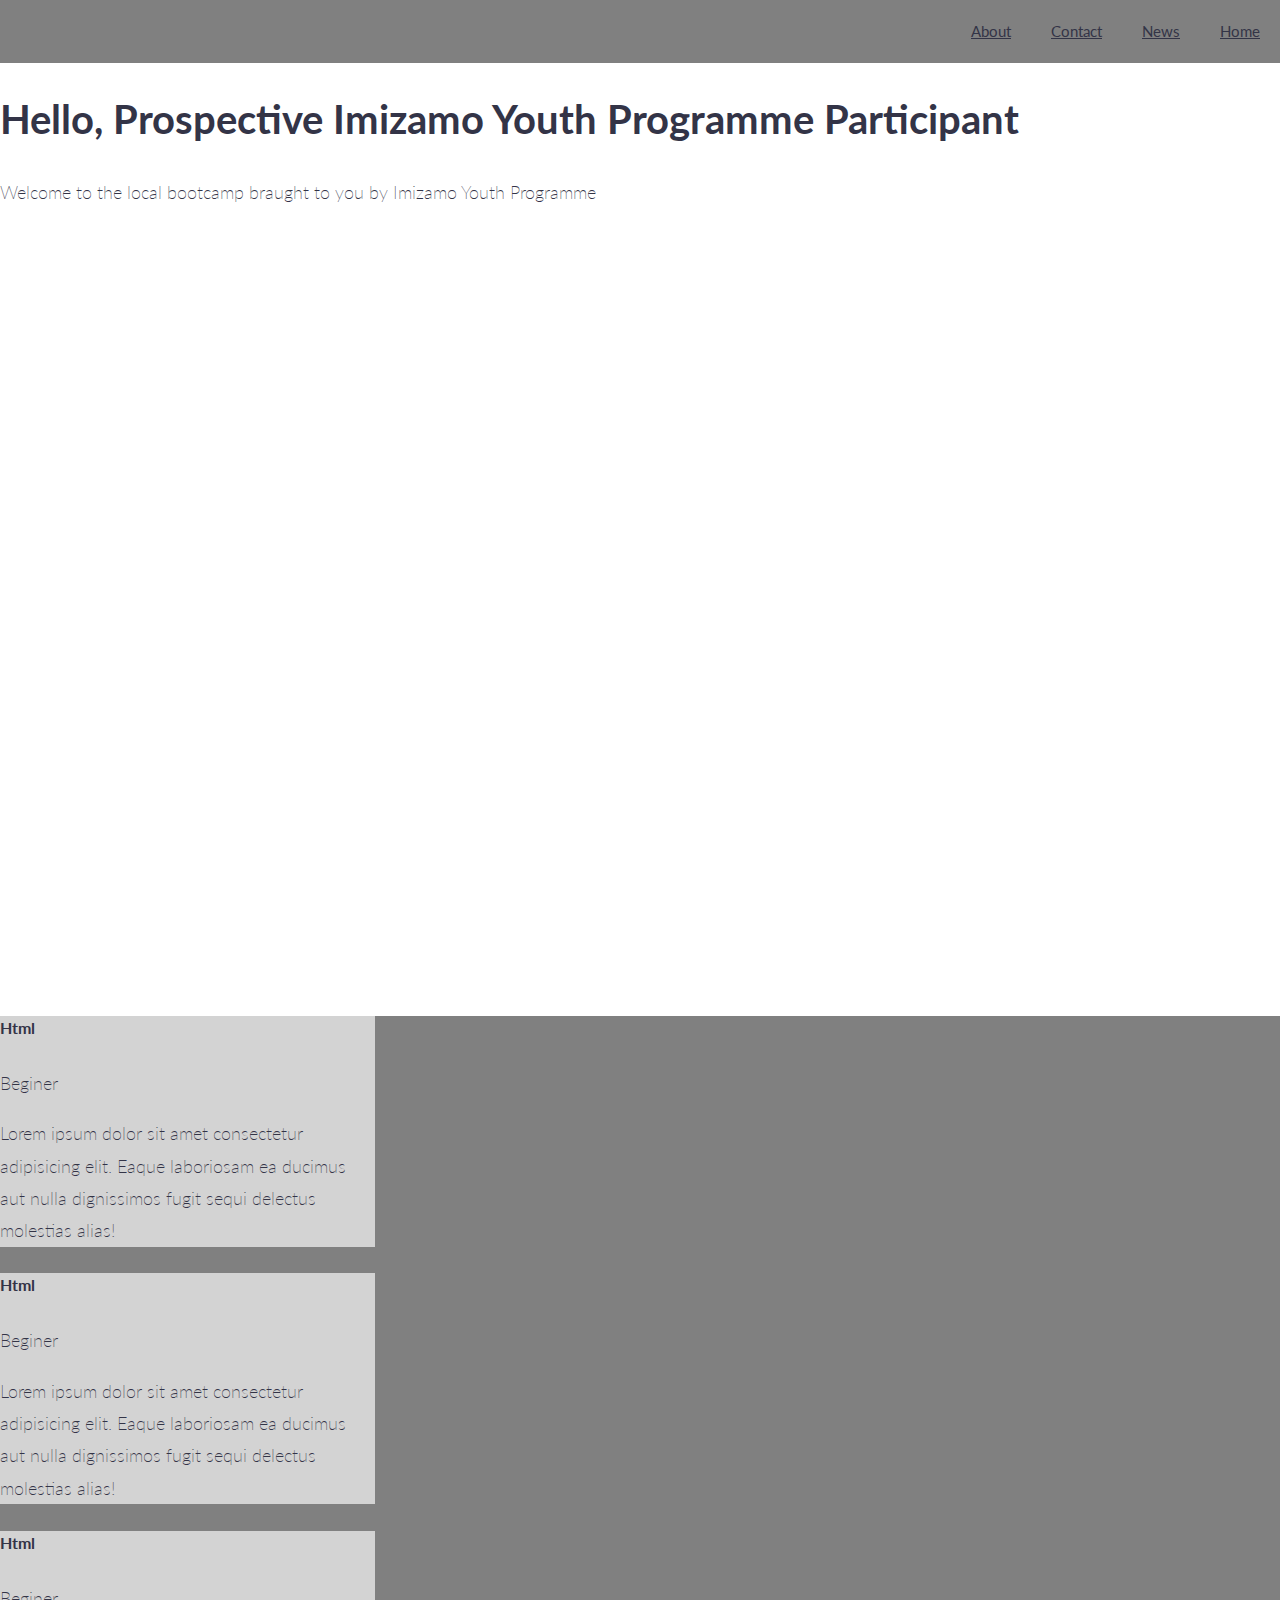
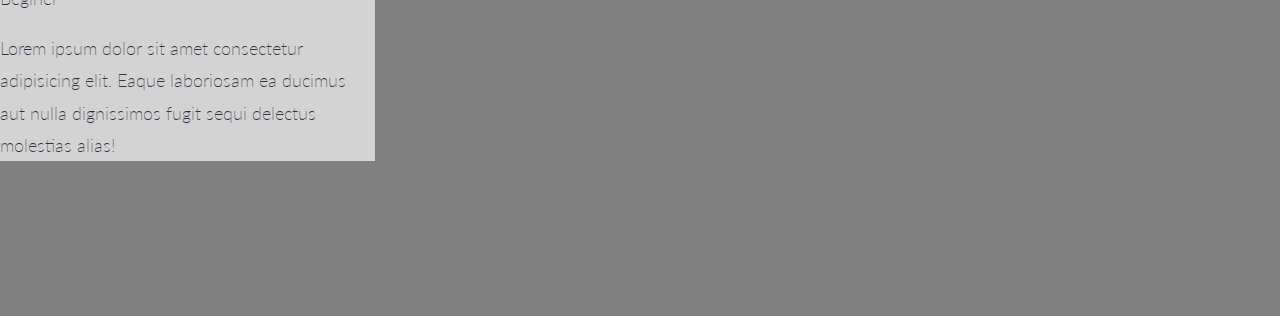
==== responsive-page/index.html @ 6ee49a79 "half of all three tasks" ====
<!DOCTYPE html>
<html lang="en">
<head>
    <meta charset="UTF-8">
    <meta http-equiv="X-UA-Compatible" content="IE=edge">
    <meta name="viewport" content="width=device-width, initial-scale=1.0">
    <title>Document</title>
    <link rel="stylesheet" href="simple-grid.css">
    <link rel="stylesheet" href="simple-grid.min.css">
    <link rel="stylesheet" href="style.css">
</head>
<body>
    <!--NAVBAR-->
    <div class="topnav">
        <a class="active link" href="#home">Home</a>
        <a class="link" href="#news">News</a>
        <a class="link" href="#contact">Contact</a>
        <a class="link" href="#about">About</a>
      </div>
    <!--//NAVBAR-->

    <!--INTRO-SECTION-->
    <div class="full-height">
    <h1>Hello, Prospective Imizamo Youth Programme Participant</h1>
    <p>Welcome to the local bootcamp braught to you by Imizamo Youth Programme</p>
    </div>
    <!--//INTRO-SECTION-->

    <!--COURSE-SECTION-->
    <section class="full-height section1">
    <div class="row">
        <div class="courseCards col-4">
            <h5>Html</h5>
            <p class="text-brand">Beginer</p>
            <p>Lorem ipsum dolor sit amet consectetur adipisicing elit. Eaque laboriosam ea ducimus aut nulla dignissimos fugit sequi delectus molestias alias!</p>
        </div>
        <div class="courseCards col-4">
            <h5>Html</h5>
            <p class="text-brand">Beginer</p>
            <p>Lorem ipsum dolor sit amet consectetur adipisicing elit. Eaque laboriosam ea ducimus aut nulla dignissimos fugit sequi delectus molestias alias!</p>
        </div>
        <div class="courseCards col-4">
            <h5>Html</h5>
            <p class="text-brand">Beginer</p>
            <p>Lorem ipsum dolor sit amet consectetur adipisicing elit. Eaque laboriosam ea ducimus aut nulla dignissimos fugit sequi delectus molestias alias!</p>
        </div>
    </div>
    </section>
    <!--//COURSE-SECTION-->

    <!--TESTIMONIAL-SECTION-->
    <!--//TESTIMONIAL-SECTION-->

    <!--FOOTER-SECTION-->
    <!--FOOTER-SECTION-->

</body>
</html>
---- responsive-page/simple-grid.css ----
/**
*** SIMPLE GRID
*** (C) ZACH COLE 2016
**/

@import url(https://fonts.googleapis.com/css?family=Lato:400,300,300italic,400italic,700,700italic);

/* UNIVERSAL */

html,
body {
  height: 100%;
  width: 100%;
  margin: 0;
  padding: 0;
  left: 0;
  top: 0;
  font-size: 100%;
}

/* ROOT FONT STYLES */

* {
  font-family: 'Lato', Helvetica, sans-serif;
  color: #333447;
  line-height: 1.5;
}

/* TYPOGRAPHY */

h1 {
  font-size: 2.5rem;
}

h2 {
  font-size: 2rem;
}

h3 {
  font-size: 1.375rem;
}

h4 {
  font-size: 1.125rem;
}

h5 {
  font-size: 1rem;
}

h6 {
  font-size: 0.875rem;
}

p {
  font-size: 1.125rem;
  font-weight: 200;
  line-height: 1.8;
}

.font-light {
  font-weight: 300;
}

.font-regular {
  font-weight: 400;
}

.font-heavy {
  font-weight: 700;
}

/* POSITIONING */

.left {
  text-align: left;
}

.right {
  text-align: right;
}

.center {
  text-align: center;
  margin-left: auto;
  margin-right: auto;
}

.justify {
  text-align: justify;
}

/* ==== GRID SYSTEM ==== */

.container {
  width: 90%;
  margin-left: auto;
  margin-right: auto;
}

.row {
  position: relative;
  width: 100%;
}

.row [class^="col"] {
  float: left;
  margin: 0.5rem 2%;
  min-height: 0.125rem;
}

.col-1,
.col-2,
.col-3,
.col-4,
.col-5,
.col-6,
.col-7,
.col-8,
.col-9,
.col-10,
.col-11,
.col-12 {
  width: 96%;
}

.col-1-sm {
  width: 4.33%;
}

.col-2-sm {
  width: 12.66%;
}

.col-3-sm {
  width: 21%;
}

.col-4-sm {
  width: 29.33%;
}

.col-5-sm {
  width: 37.66%;
}

.col-6-sm {
  width: 46%;
}

.col-7-sm {
  width: 54.33%;
}

.col-8-sm {
  width: 62.66%;
}

.col-9-sm {
  width: 71%;
}

.col-10-sm {
  width: 79.33%;
}

.col-11-sm {
  width: 87.66%;
}

.col-12-sm {
  width: 96%;
}

.row::after {
	content: "";
	display: table;
	clear: both;
}

.hidden-sm {
  display: none;
}

@media only screen and (min-width: 33.75em) {  /* 540px */
  .container {
    width: 80%;
  }
}

@media only screen and (min-width: 45em) {  /* 720px */
  .col-1 {
    width: 4.33%;
  }

  .col-2 {
    width: 12.66%;
  }

  .col-3 {
    width: 21%;
  }

  .col-4 {
    width: 29.33%;
  }

  .col-5 {
    width: 37.66%;
  }

  .col-6 {
    width: 46%;
  }

  .col-7 {
    width: 54.33%;
  }

  .col-8 {
    width: 62.66%;
  }

  .col-9 {
    width: 71%;
  }

  .col-10 {
    width: 79.33%;
  }

  .col-11 {
    width: 87.66%;
  }

  .col-12 {
    width: 96%;
  }

  .hidden-sm {
    display: block;
  }
}

@media only screen and (min-width: 60em) { /* 960px */
  .container {
    width: 75%;
    max-width: 60rem;
  }
}
---- responsive-page/simple-grid.min.css ----
@import url(https://fonts.googleapis.com/css?family=Lato:400,300,300italic,400italic,700,700italic);body,html{height:100%;width:100%;margin:0;padding:0;left:0;top:0;font-size:100%}.center,.container{margin-left:auto;margin-right:auto}*{font-family:Lato,Helvetica,sans-serif;color:#333447;line-height:1.5}h1{font-size:2.5rem}h2{font-size:2rem}h3{font-size:1.375rem}h4{font-size:1.125rem}h5{font-size:1rem}h6{font-size:.875rem}p{font-size:1.125rem;font-weight:200;line-height:1.8}.font-light{font-weight:300}.font-regular{font-weight:400}.font-heavy{font-weight:700}.left{text-align:left}.right{text-align:right}.center{text-align:center}.justify{text-align:justify}.container{width:90%}.row{position:relative;width:100%}.row [class^=col]{float:left;margin:.5rem 2%;min-height:.125rem}.col-1,.col-10,.col-11,.col-12,.col-2,.col-3,.col-4,.col-5,.col-6,.col-7,.col-8,.col-9{width:96%}.col-1-sm{width:4.33%}.col-2-sm{width:12.66%}.col-3-sm{width:21%}.col-4-sm{width:29.33%}.col-5-sm{width:37.66%}.col-6-sm{width:46%}.col-7-sm{width:54.33%}.col-8-sm{width:62.66%}.col-9-sm{width:71%}.col-10-sm{width:79.33%}.col-11-sm{width:87.66%}.col-12-sm{width:96%}.row::after{content:"";display:table;clear:both}.hidden-sm{display:none}@media only screen and (min-width:33.75em){.container{width:80%}}@media only screen and (min-width:45em){.col-1{width:4.33%}.col-2{width:12.66%}.col-3{width:21%}.col-4{width:29.33%}.col-5{width:37.66%}.col-6{width:46%}.col-7{width:54.33%}.col-8{width:62.66%}.col-9{width:71%}.col-10{width:79.33%}.col-11{width:87.66%}.col-12{width:96%}.hidden-sm{display:block}}@media only screen and (min-width:60em){.container{width:75%;max-width:60rem}}
---- responsive-page/style.css ----
.topnav {
  background-color: gray;
  overflow: hidden;
}

.link {
    float: right;
    text-align: center;
    padding: 20px 20px;
    font-size: 15px;
}


.full-height{
    min-height: 100vh;
    height: 100%;
}

.courseCards {
    background-color: lightgrey;
}

.section1 {
    background-color: gray;
}
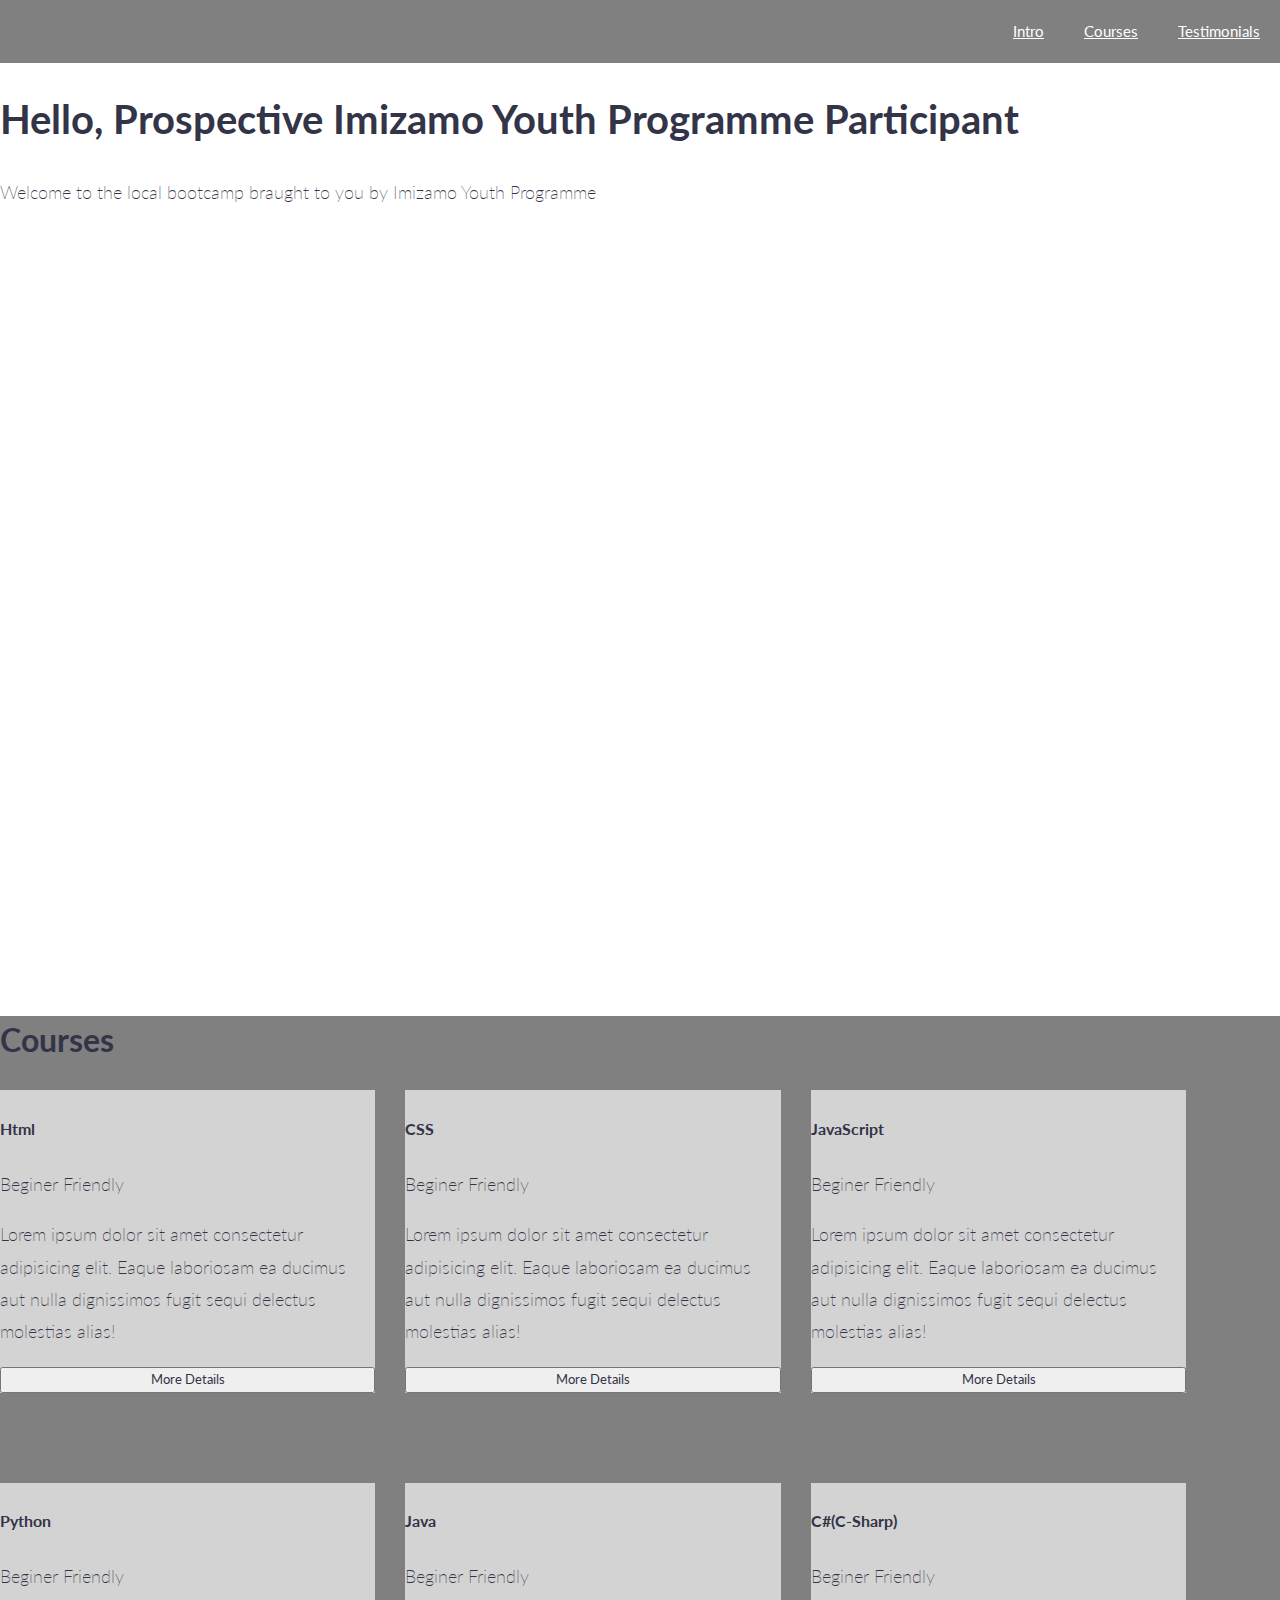
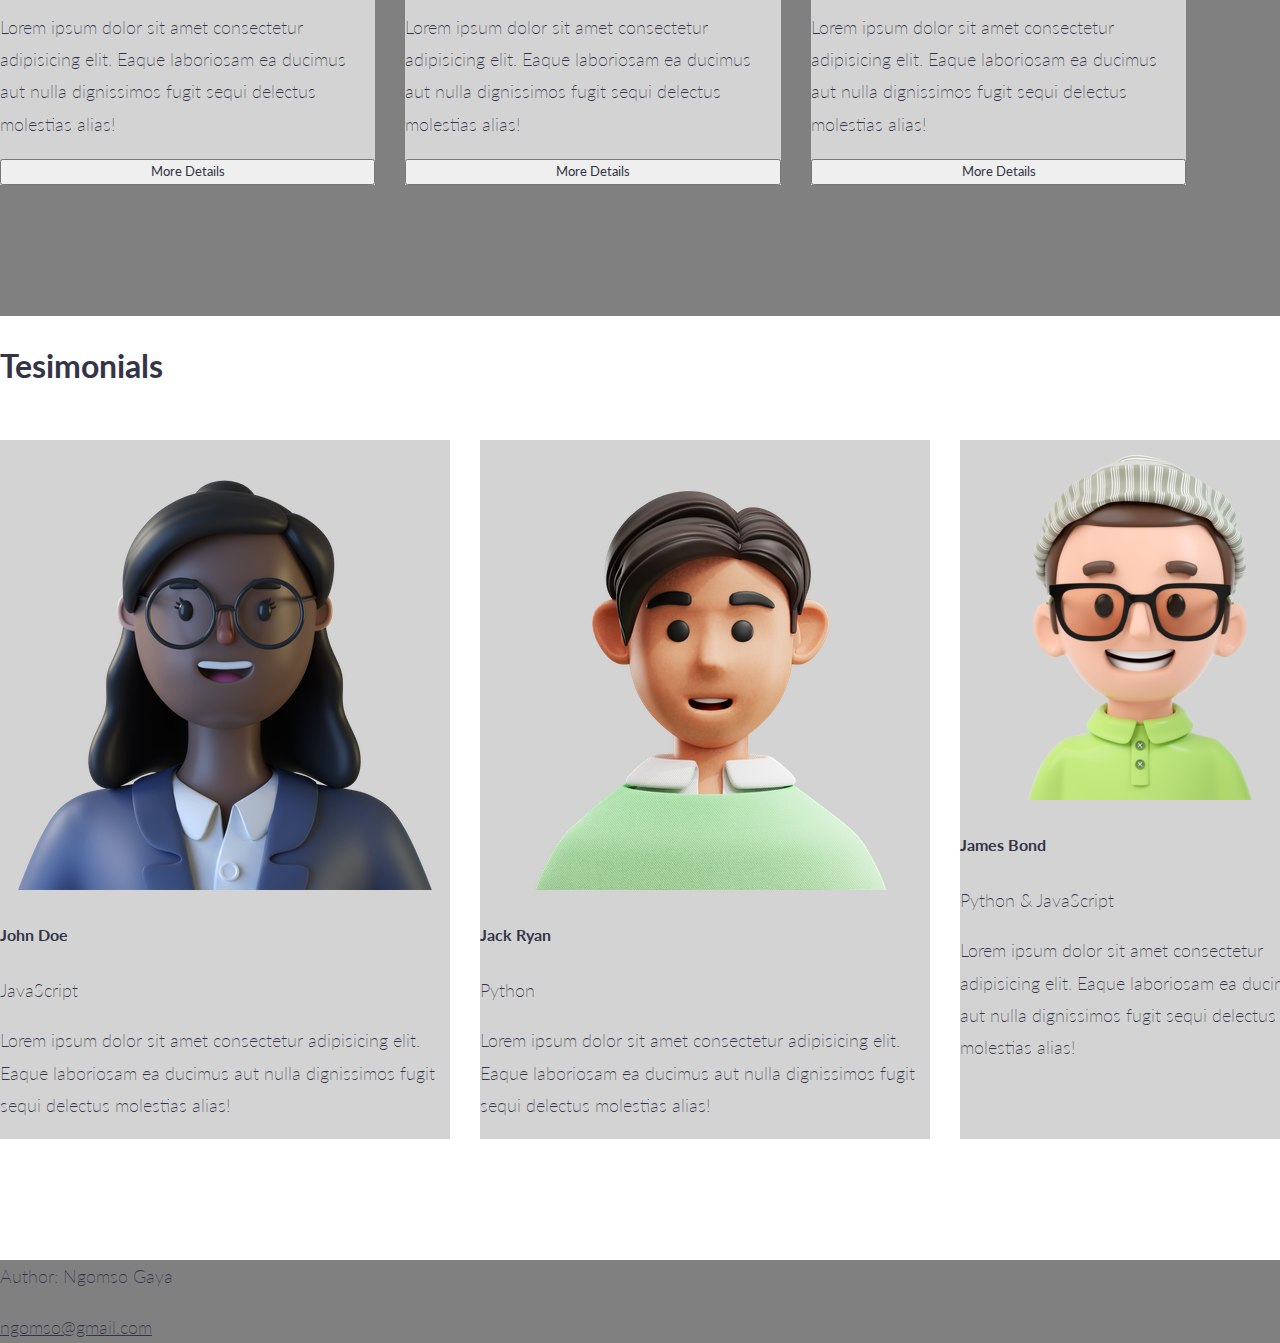
==== commit 6dc02ea1: "both tests are finished, still working on the responsiveness of the site" ====
--- a/responsive-page/index.html
+++ b/responsive-page/index.html
@@ -1,5 +1,6 @@
 <!DOCTYPE html>
 <html lang="en">
+
 <head>
     <meta charset="UTF-8">
     <meta http-equiv="X-UA-Compatible" content="IE=edge">
@@ -9,50 +10,114 @@
     <link rel="stylesheet" href="simple-grid.min.css">
     <link rel="stylesheet" href="style.css">
 </head>
+
 <body>
     <!--NAVBAR-->
-    <div class="topnav">
-        <a class="active link" href="#home">Home</a>
-        <a class="link" href="#news">News</a>
-        <a class="link" href="#contact">Contact</a>
-        <a class="link" href="#about">About</a>
-      </div>
+    <div class="topnav" id="home">
+        <a class="active link" href="#testimonials">Testimonials</a>
+        <a class="link" href="#courses">Courses</a>
+        <a class="link" href="#intro">Intro</a>
+    </div>
     <!--//NAVBAR-->
 
     <!--INTRO-SECTION-->
-    <div class="full-height">
-    <h1>Hello, Prospective Imizamo Youth Programme Participant</h1>
-    <p>Welcome to the local bootcamp braught to you by Imizamo Youth Programme</p>
+    <div class="full-height" id="intro">
+        <h1>Hello, Prospective Imizamo Youth Programme Participant</h1>
+        <p>Welcome to the local bootcamp braught to you by Imizamo Youth Programme</p>
     </div>
     <!--//INTRO-SECTION-->
 
     <!--COURSE-SECTION-->
-    <section class="full-height section1">
-    <div class="row">
-        <div class="courseCards col-4">
-            <h5>Html</h5>
-            <p class="text-brand">Beginer</p>
-            <p>Lorem ipsum dolor sit amet consectetur adipisicing elit. Eaque laboriosam ea ducimus aut nulla dignissimos fugit sequi delectus molestias alias!</p>
+    <section class="full-height section1" id="courses">
+        <h2>Courses</h2>
+        <div class="row courses">
+            <div class="courseCards col-4">
+                <h5>Html</h5>
+                <p class="text-brand">Beginer Friendly</p>
+                <p>Lorem ipsum dolor sit amet consectetur adipisicing elit. Eaque laboriosam ea ducimus aut nulla
+                    dignissimos fugit sequi delectus molestias alias!</p>
+                <button>More Details</button>
+            </div>
+            <div class="courseCards col-4">
+                <h5>CSS</h5>
+                <p class="text-brand">Beginer Friendly</p>
+                <p>Lorem ipsum dolor sit amet consectetur adipisicing elit. Eaque laboriosam ea ducimus aut nulla
+                    dignissimos fugit sequi delectus molestias alias!</p>
+                <button>More Details</button>
+            </div>
+            <div class="courseCards col-4">
+                <h5>JavaScript</h5>
+                <p class="text-brand">Beginer Friendly</p>
+                <p>Lorem ipsum dolor sit amet consectetur adipisicing elit. Eaque laboriosam ea ducimus aut nulla
+                    dignissimos fugit sequi delectus molestias alias!</p>
+                <button>More Details</button>
+            </div>
         </div>
-        <div class="courseCards col-4">
-            <h5>Html</h5>
-            <p class="text-brand">Beginer</p>
-            <p>Lorem ipsum dolor sit amet consectetur adipisicing elit. Eaque laboriosam ea ducimus aut nulla dignissimos fugit sequi delectus molestias alias!</p>
+        <div class="row courses2">
+            <div class="courseCards col-4">
+                <h5>Python</h5>
+                <p class="text-brand">Beginer Friendly</p>
+                <p>Lorem ipsum dolor sit amet consectetur adipisicing elit. Eaque laboriosam ea ducimus aut nulla
+                    dignissimos fugit sequi delectus molestias alias!</p>
+                <button>More Details</button>
+            </div>
+            <div class="courseCards col-4">
+                <h5>Java</h5>
+                <p class="text-brand">Beginer Friendly</p>
+                <p>Lorem ipsum dolor sit amet consectetur adipisicing elit. Eaque laboriosam ea ducimus aut nulla
+                    dignissimos fugit sequi delectus molestias alias!</p>
+                <button>More Details</button>
+            </div>
+            <div class="courseCards col-4">
+                <h5>C#(C-Sharp)</h5>
+                <p class="text-brand">Beginer Friendly</p>
+                <p>Lorem ipsum dolor sit amet consectetur adipisicing elit. Eaque laboriosam ea ducimus aut nulla
+                    dignissimos fugit sequi delectus molestias alias!</p>
+                <button>More Details</button>
+            </div>
         </div>
-        <div class="courseCards col-4">
-            <h5>Html</h5>
-            <p class="text-brand">Beginer</p>
-            <p>Lorem ipsum dolor sit amet consectetur adipisicing elit. Eaque laboriosam ea ducimus aut nulla dignissimos fugit sequi delectus molestias alias!</p>
-        </div>
-    </div>
     </section>
     <!--//COURSE-SECTION-->
 
     <!--TESTIMONIAL-SECTION-->
+    <section class="full-height" id="testimonials">
+        <h2>Tesimonials</h2>
+        <div class="testimonials">
+        <div class="courseCards ">
+            <img src="pictures/jackRyan.webp" alt="">
+            <h5>John Doe</h5>
+            <p class="text-brand">JavaScript</p>
+            <p>Lorem ipsum dolor sit amet consectetur adipisicing elit. Eaque laboriosam ea ducimus aut nulla
+                dignissimos
+                fugit sequi delectus molestias alias!</p>
+        </div>
+        <div class="courseCards ">
+            <img src="pictures/jonDoe.webp" alt="">
+            <h5>Jack Ryan</h5>
+            <p class="text-brand">Python</p>
+            <p>Lorem ipsum dolor sit amet consectetur adipisicing elit. Eaque laboriosam ea ducimus aut nulla
+                dignissimos
+                fugit sequi delectus molestias alias!</p>
+        </div>
+        <div class="courseCards col">
+            <img src="pictures/jamesBond.png" alt="">
+            <h5>James Bond</h5>
+            <p class="text-brand">Python & JavaScript</p>
+            <p>Lorem ipsum dolor sit amet consectetur adipisicing elit. Eaque laboriosam ea ducimus aut nulla
+                dignissimos
+                fugit sequi delectus molestias alias!</p>
+        </div>
+        </div>
+    </section>
     <!--//TESTIMONIAL-SECTION-->
 
     <!--FOOTER-SECTION-->
+    <footer class="section1">
+        <p>Author: Ngomso Gaya</p>
+        <p><a href="mailto:ngomso@gmail.com">ngomso@gmail.com</a></p>
+    </footer>
     <!--FOOTER-SECTION-->
 
 </body>
+
 </html>--- a/responsive-page/style.css
+++ b/responsive-page/style.css
@@ -8,8 +8,12 @@
     text-align: center;
     padding: 20px 20px;
     font-size: 15px;
+    color: white;
 }
 
+h1, h2 {
+    display: block;
+}
 
 .full-height{
     min-height: 100vh;
@@ -18,8 +22,33 @@
 
 .courseCards {
     background-color: lightgrey;
+    margin-right: 30px;
 }
 
 .section1 {
     background-color: gray;
 }
+
+.container {
+    display: grid;
+    
+}
+
+.testimonials {
+    margin-top: 50px;
+    display: flex;
+    align-content: center;
+}
+
+.courses {
+    display: flex;
+}
+
+.courses2 {
+    display: flex;
+    margin-top: 90px;
+}
+
+button{
+    width: 100%;
+}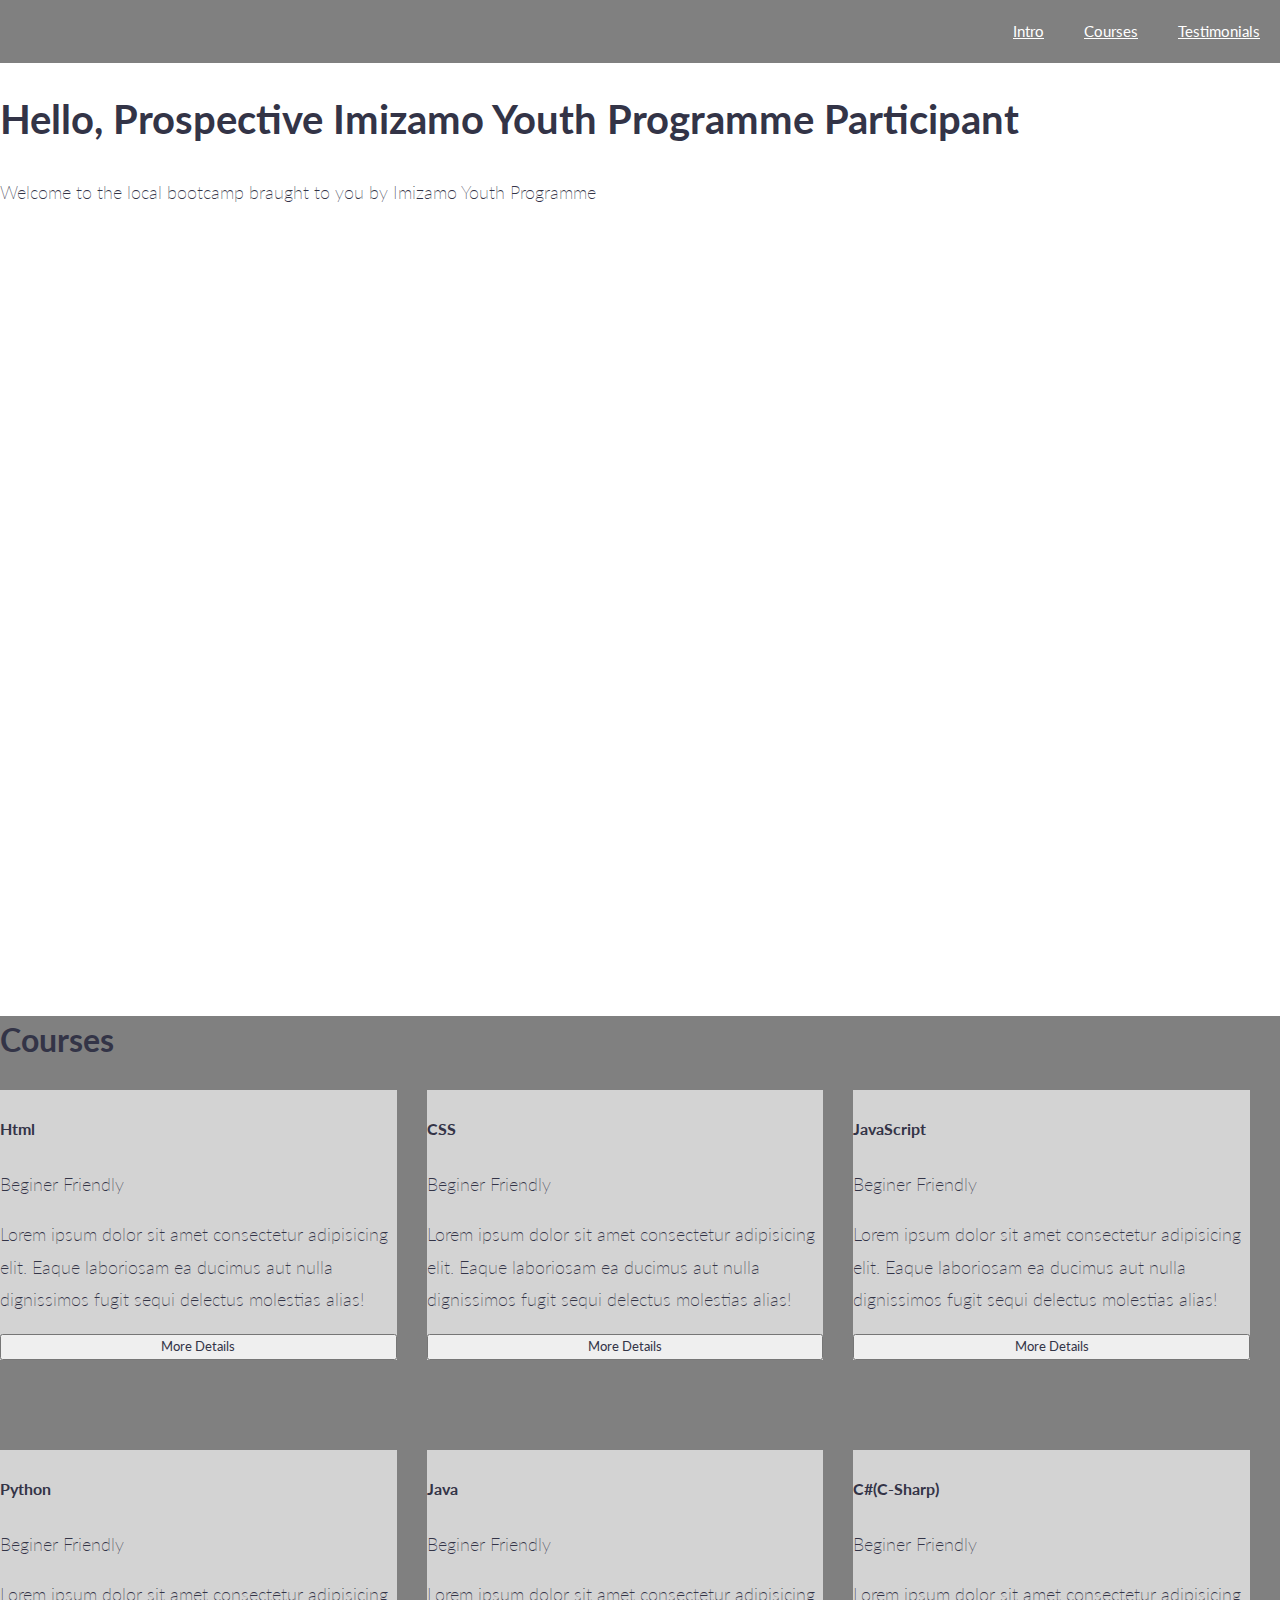
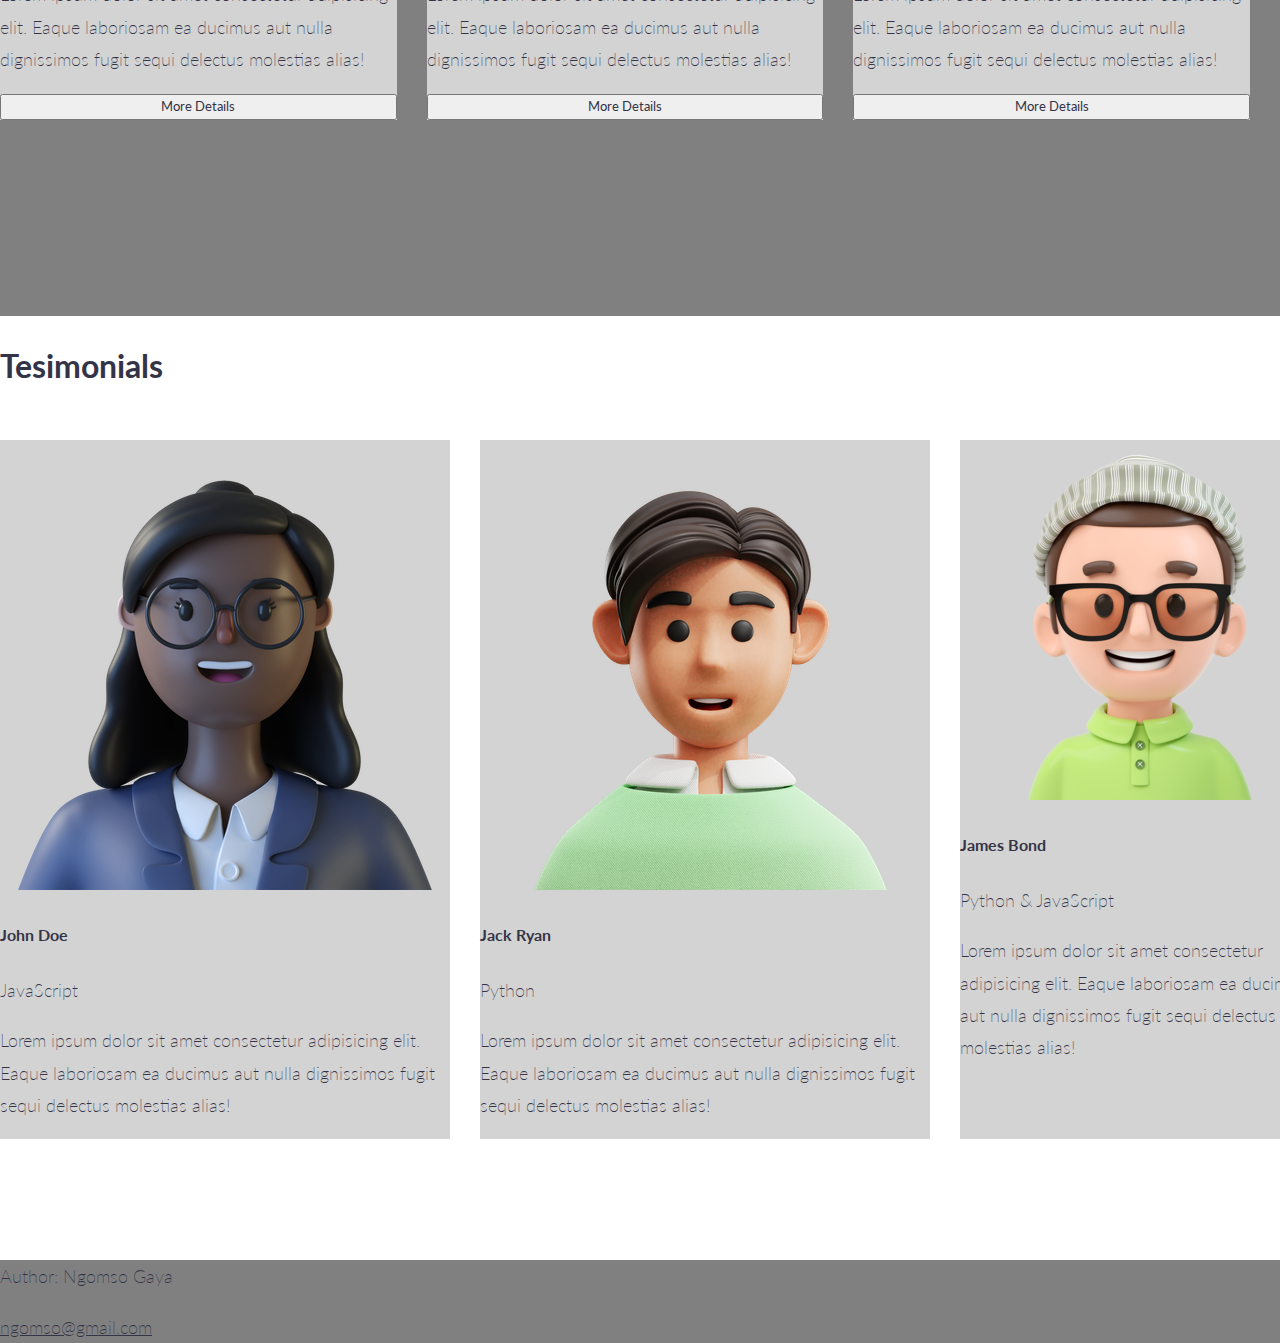
==== commit a6ab935c: "cut off time progress, function done, tests done, currently working on responsiveness" ====
--- a/responsive-page/index.html
+++ b/responsive-page/index.html
@@ -31,21 +31,21 @@
     <section class="full-height section1" id="courses">
         <h2>Courses</h2>
         <div class="row courses">
-            <div class="courseCards col-4">
+            <div class="courseCards">
                 <h5>Html</h5>
                 <p class="text-brand">Beginer Friendly</p>
                 <p>Lorem ipsum dolor sit amet consectetur adipisicing elit. Eaque laboriosam ea ducimus aut nulla
                     dignissimos fugit sequi delectus molestias alias!</p>
                 <button>More Details</button>
             </div>
-            <div class="courseCards col-4">
+            <div class="courseCards">
                 <h5>CSS</h5>
                 <p class="text-brand">Beginer Friendly</p>
                 <p>Lorem ipsum dolor sit amet consectetur adipisicing elit. Eaque laboriosam ea ducimus aut nulla
                     dignissimos fugit sequi delectus molestias alias!</p>
                 <button>More Details</button>
             </div>
-            <div class="courseCards col-4">
+            <div class="courseCards">
                 <h5>JavaScript</h5>
                 <p class="text-brand">Beginer Friendly</p>
                 <p>Lorem ipsum dolor sit amet consectetur adipisicing elit. Eaque laboriosam ea ducimus aut nulla
@@ -53,22 +53,22 @@
                 <button>More Details</button>
             </div>
         </div>
-        <div class="row courses2">
-            <div class="courseCards col-4">
+        <div class="row courses2 courses">
+            <div class="courseCards ">
                 <h5>Python</h5>
                 <p class="text-brand">Beginer Friendly</p>
                 <p>Lorem ipsum dolor sit amet consectetur adipisicing elit. Eaque laboriosam ea ducimus aut nulla
                     dignissimos fugit sequi delectus molestias alias!</p>
                 <button>More Details</button>
             </div>
-            <div class="courseCards col-4">
+            <div class="courseCards">
                 <h5>Java</h5>
                 <p class="text-brand">Beginer Friendly</p>
                 <p>Lorem ipsum dolor sit amet consectetur adipisicing elit. Eaque laboriosam ea ducimus aut nulla
                     dignissimos fugit sequi delectus molestias alias!</p>
                 <button>More Details</button>
             </div>
-            <div class="courseCards col-4">
+            <div class="courseCards">
                 <h5>C#(C-Sharp)</h5>
                 <p class="text-brand">Beginer Friendly</p>
                 <p>Lorem ipsum dolor sit amet consectetur adipisicing elit. Eaque laboriosam ea ducimus aut nulla
--- a/responsive-page/style.css
+++ b/responsive-page/style.css
@@ -22,17 +22,21 @@
 
 .courseCards {
     background-color: lightgrey;
-    margin-right: 30px;
 }
 
 .section1 {
     background-color: gray;
 }
 
-.container {
-    display: grid;
-    
+button{
+    width: 100%;
 }
+
+@media (min-width:1000px){
+.courseCards {
+        background-color: lightgrey;
+        margin-right: 30px;
+    }
 
 .testimonials {
     margin-top: 50px;
@@ -49,6 +53,27 @@
     margin-top: 90px;
 }
 
-button{
-    width: 100%;
+.full-height{
+    min-height: 100vh;
+    height: 100%;
+}
+
+.container {
+    display: grid;
+    
+}
+}
+
+@media (max-width: 999px){
+    .testimonials{
+        flex-direction: column;
+    }
+    .courses {
+        display: grid;
+        grid-template-columns: 1fr 1fr 1fr 1fr;
+        align-content: center;
+    }
+    .courses2 {
+        margin-top: 50px;
+    }
 }